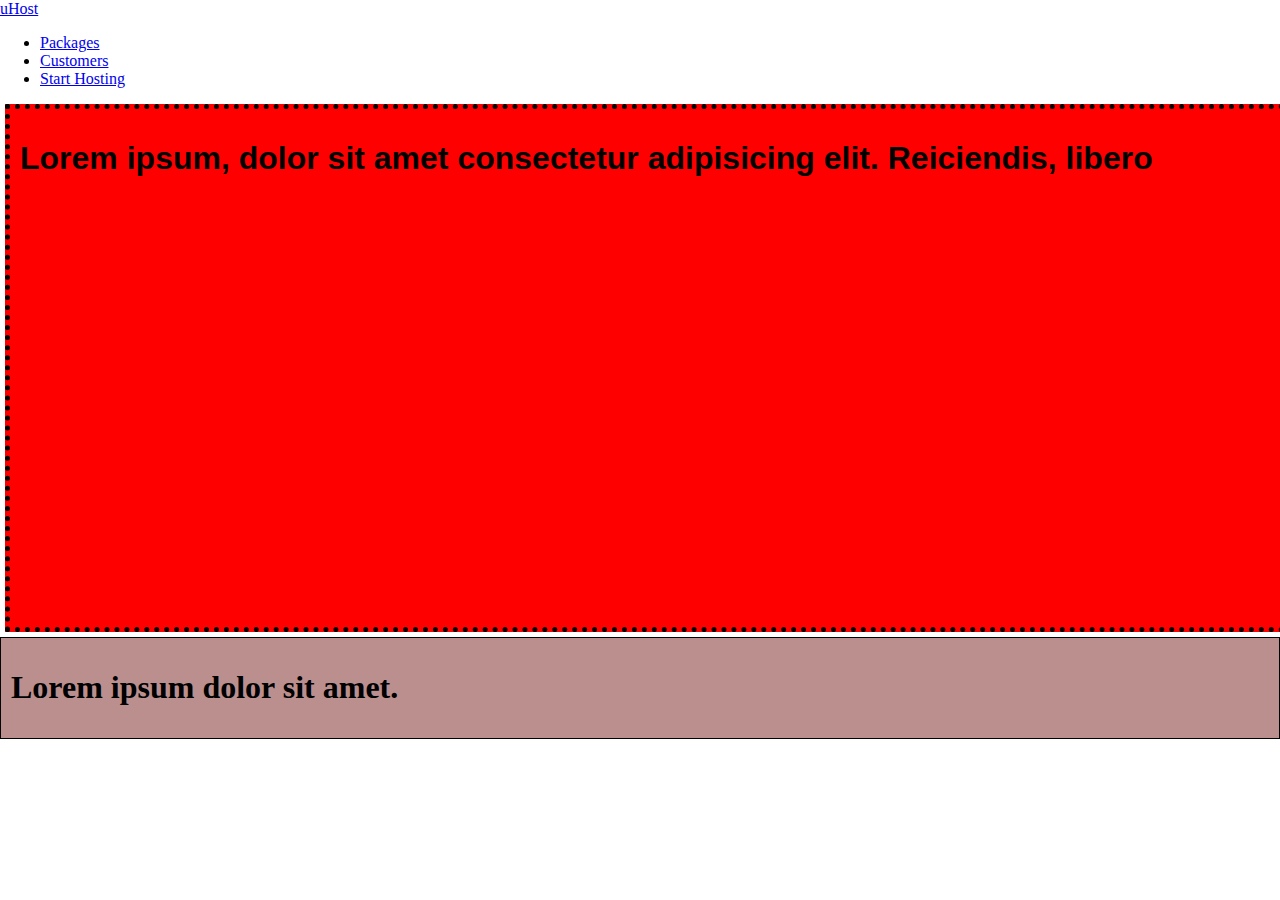
==== index.html @ b52a5adc "Add Header to main index" ====
<!DOCTYPE html>
<html lang="en">
<head>
    <meta charset="UTF-8">
    <meta http-equiv="X-UA-Compatible" content="IE=edge">
    <meta name="viewport" content="width=device-width, initial-scale=1.0">
    <title>Css Crash Course</title>
    <link rel="stylesheet" href="index.css">
</head>
<body>
    <header>
        <div>
            <a href="index.html">
                uHost
            </a>
        </div>
        <nav>
            <ul>
                <li>
                    <a href="packages/index.html">Packages</a>
                </li>
                <li>
                    <a href="customers/index.html">Customers</a>
                </li>
                <li>
                    <a href="start-hosting/index.html">Start Hosting</a>
                </li>
            </ul>
        </nav>
    </header>
    <main>
    <section class="Main-Heading">
       <h1>Lorem ipsum, dolor sit amet consectetur adipisicing elit. Reiciendis, libero</h1>
    </section>
    <article class="main-heading">
        <h1 id="Second-Heading">
            Lorem ipsum dolor sit amet.
        </h1>
    </article>
</main>
</body>
</html>
---- index.css ----
body{
    margin: 0px;
}


.Main-Heading{
    background-color: red;
    font-family: Arial, Helvetica, sans-serif;
    width: 100%;
    height: 528px;
    border: 5px black dotted;
    padding: 10px;
    margin: 5px;
    box-sizing: border-box;
    justify-content: center;
}

.main-heading{
    background-color: rosybrown;
    color: black;
    border: 1px black solid;
    padding: 10px;
}
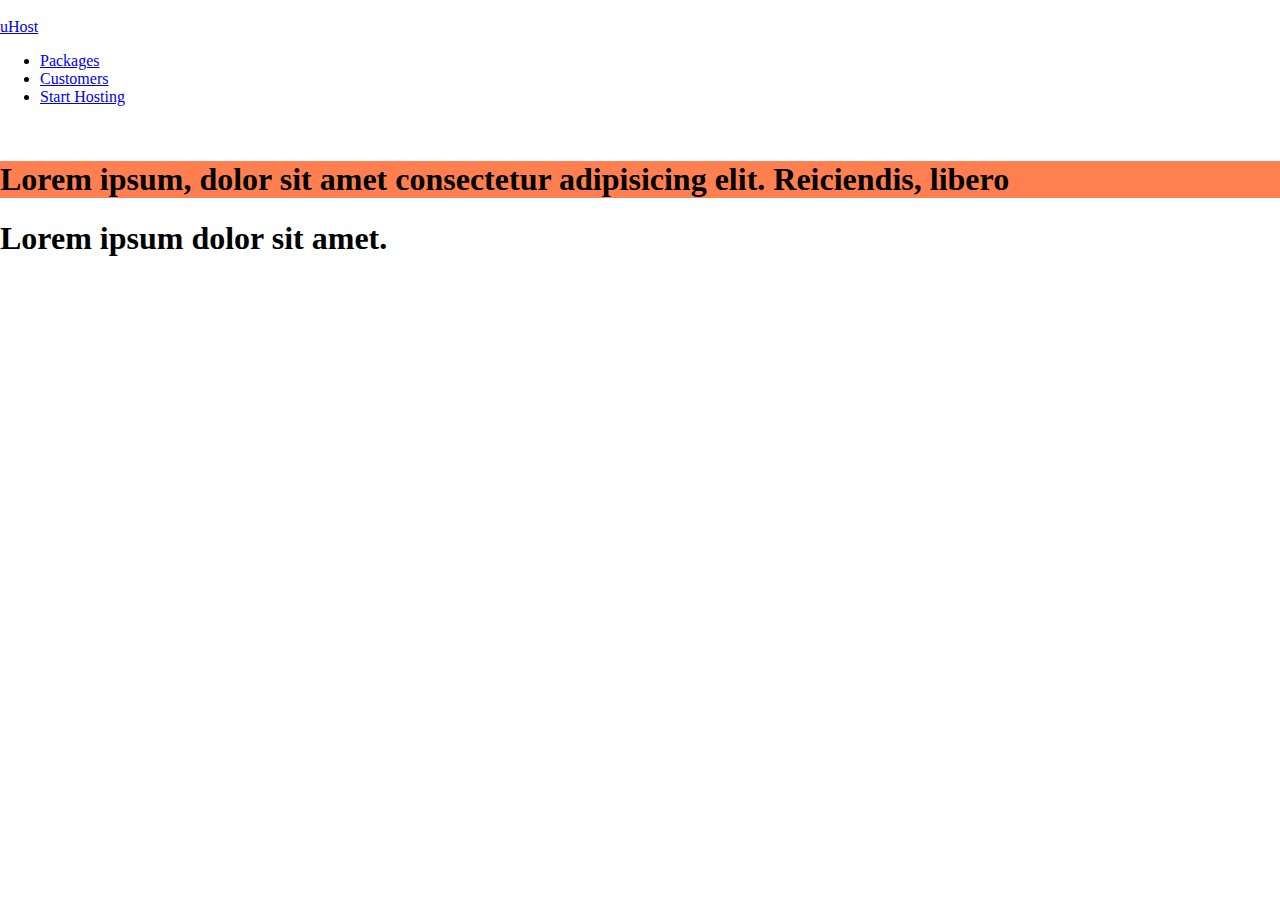
==== commit 428660b9: "Not complete both index file" ====
--- a/index.html
+++ b/index.html
@@ -6,33 +6,33 @@
     <meta name="viewport" content="width=device-width, initial-scale=1.0">
     <title>Css Crash Course</title>
     <link rel="stylesheet" href="index.css">
-</head>
+    <link rel="icon" href="favicon.ico" type="image/gif" >
 <body>
-    <header>
-        <div>
+    <header class="main-heading">
+        <div >
             <a href="index.html">
                 uHost
             </a>
         </div>
-        <nav>
-            <ul>
-                <li>
+        <nav class="main-nav">
+            <ul class="main-nav-items">
+                <li class="main-item">
                     <a href="packages/index.html">Packages</a>
                 </li>
-                <li>
+                <li class="main-item">
                     <a href="customers/index.html">Customers</a>
                 </li>
-                <li>
+                <li class="main-item">
                     <a href="start-hosting/index.html">Start Hosting</a>
                 </li>
             </ul>
         </nav>
     </header>
     <main>
-    <section class="Main-Heading">
+    <section class="Main-paragraph">
        <h1>Lorem ipsum, dolor sit amet consectetur adipisicing elit. Reiciendis, libero</h1>
     </section>
-    <article class="main-heading">
+    <article class="main-headings">
         <h1 id="Second-Heading">
             Lorem ipsum dolor sit amet.
         </h1>
--- a/index.css
+++ b/index.css
@@ -1,25 +1,16 @@
 body{
+    box-sizing: border-box;
     margin: 0px;
 }
 
-
-.Main-Heading{
-    background-color: red;
-    font-family: Arial, Helvetica, sans-serif;
-    width: 100%;
-    height: 528px;
-    border: 5px black dotted;
-    padding: 10px;
-    margin: 5px;
-    box-sizing: border-box;
-    justify-content: center;
+.main-heading{
+    padding: 8px 16px;
+    display: inline;
 }
 
-.main-heading{
-    background-color: rosybrown;
-    color: black;
-    border: 1px black solid;
-    padding: 10px;
+
+.Main-paragraph{
+    background: coral;
 }
 
 
@@ -28,3 +19,8 @@
 
 
 
+
+
+
+
+
